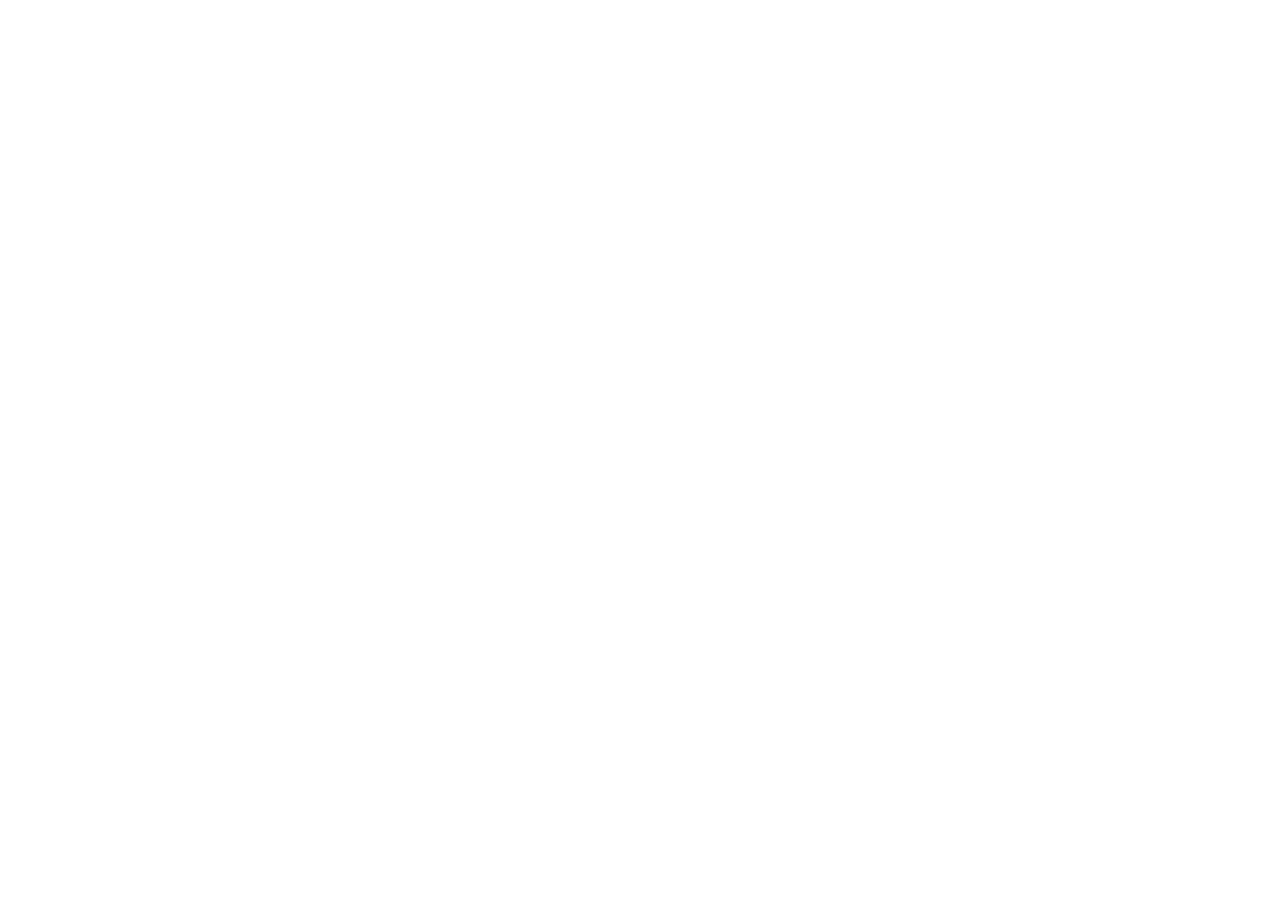
==== _src/templates/index.html @ 32f8424d "Initial files with web-starter-kit" ====
<!DOCTYPE html>
<html lang="es">
<head>
	<meta charset="UTF-8">
	<title>Adalab Web Starter Kit</title>
  <link rel="icon" href="favicon.png"/>
	<link rel="stylesheet" href="assets/css/main.css">
</head>
<body>
  <div class="page">
    <partial src="_header.html" label="Header"></partial>
    <partial src="_main.html" label="Main"></partial>
  </div>
</body>
</html>
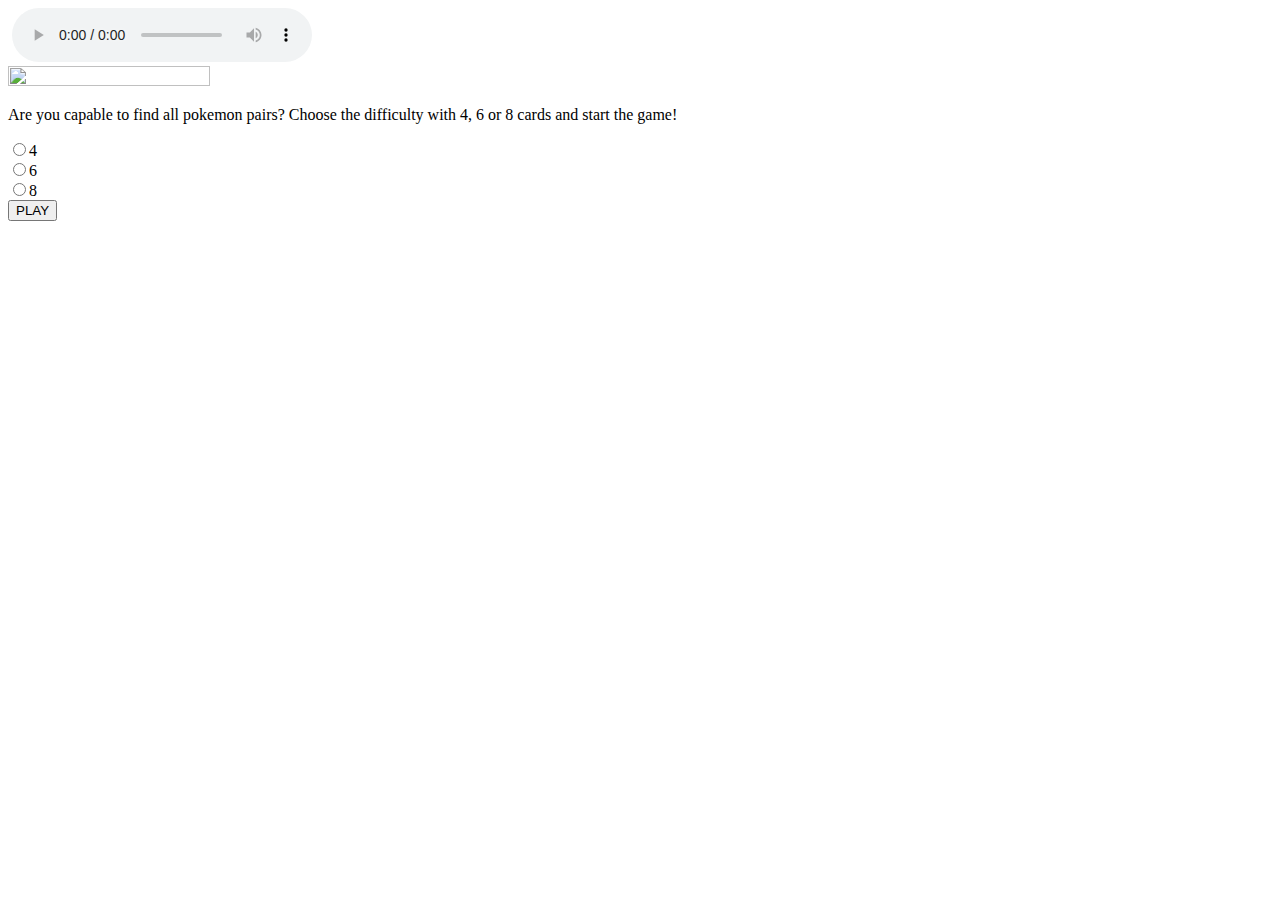
==== commit f00eb271: "Start with index.html and its paths" ====
--- a/_src/templates/index.html
+++ b/_src/templates/index.html
@@ -1,15 +1,60 @@
 <!DOCTYPE html>
-<html lang="es">
+<html lang="en">
+
 <head>
-	<meta charset="UTF-8">
-	<title>Adalab Web Starter Kit</title>
-  <link rel="icon" href="favicon.png"/>
-	<link rel="stylesheet" href="assets/css/main.css">
+  <meta charset="UTF-8">
+  <meta name="viewport" content="width=device-width, initial-scale=1.0">
+  <meta http-equiv="X-UA-Compatible" content="ie=edge">
+  <title>Pairs Card Game</title>
+  <link rel="icon" href="favicon.png" />
+  <link rel="stylesheet" href="assets/css/main.css">
 </head>
+
 <body>
-  <div class="page">
-    <partial src="_header.html" label="Header"></partial>
-    <partial src="_main.html" label="Main"></partial>
-  </div>
+
+  <header>
+    <!--   <h1>Pokémon MatchMatch</h1>   -->
+    <img src="images/title-blue.gif" alt="">
+    <audio controls>
+      <source src="pokemon-theme.mp3" type="audio/mpeg">
+    </audio>
+  </header>
+
+  <main>
+    <section class="section-1" id="select-options">
+      <img class="gif-1" src="images/pokemon-gif-1.gif" alt="" width="40%" height="40%">
+      <div>
+        <p>
+          Are you capable to find all pokemon pairs? Choose the difficulty with 4, 6 or 8 cards and start the
+          game!
+        </p>
+        <div class="options">
+          <div class="option">
+            <label for="method-1">
+              <input id="method-1" type="radio" value="4" name="playmethods">4
+            </label>
+          </div>
+          <div class="option">
+            <label for="method-2">
+              <input id="method-2" type="radio" value="6" name="playmethods">6
+            </label>
+          </div>
+          <div class="option">
+            <label for="method-3">
+              <input id="method-3" type="radio" value="8" name="playmethods">8
+            </label>
+          </div>
+          <button type="" id="start-game-button" class="start-game-button">PLAY</button>
+        </div>
+      </div>
+    </section>
+    <section class="section-2">
+      <ul class="cards-list" id="cards-list"></ul>
+    </section>
+  </main>
+
+  <script type="text/javascript" src="assets/js/main.js"></script>
+
 </body>
-</html>
+
+</html>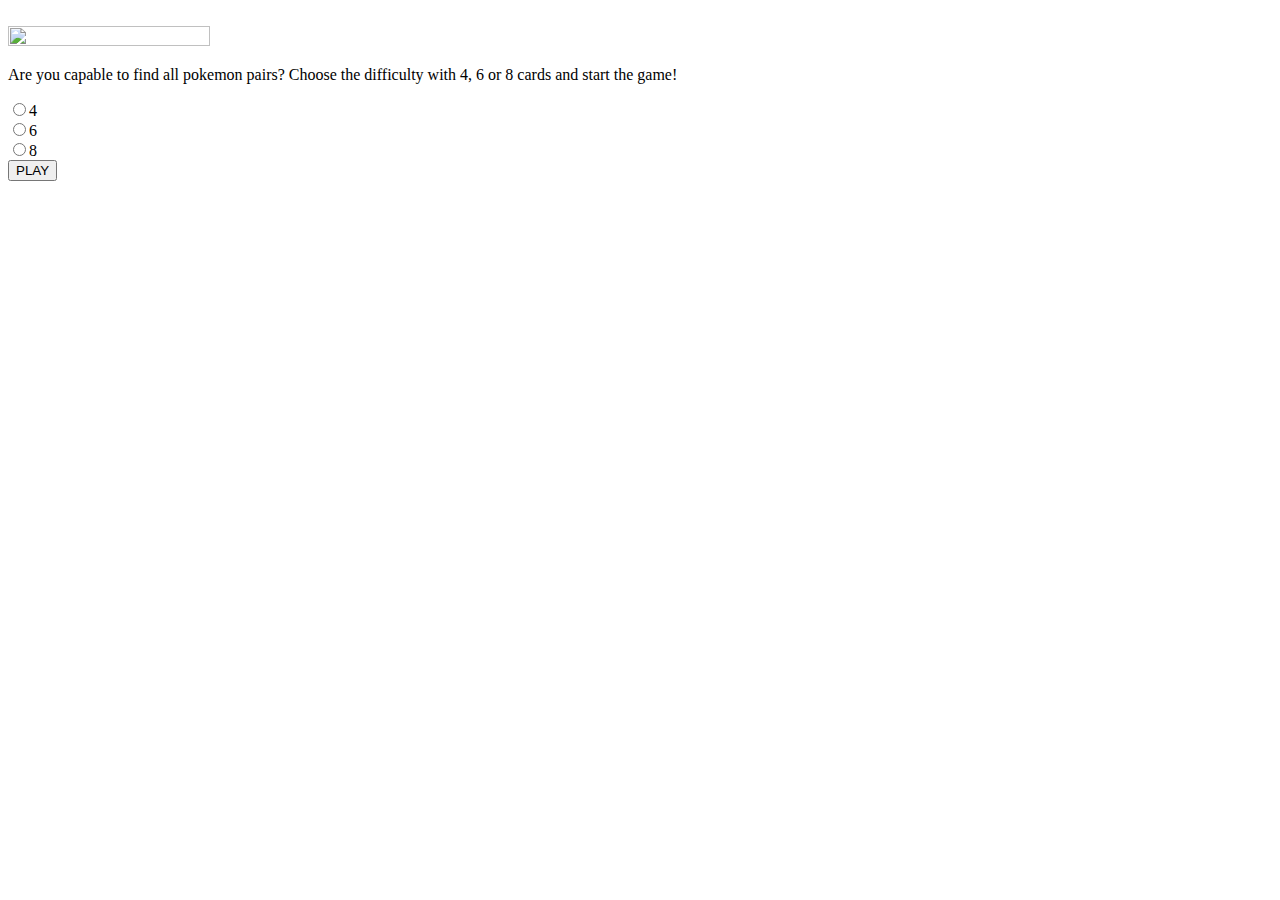
==== commit c92df783: "First styles with css" ====
--- a/_src/templates/index.html
+++ b/_src/templates/index.html
@@ -14,15 +14,19 @@
 
   <header>
     <!--   <h1>Pokémon MatchMatch</h1>   -->
-    <img src="images/title-blue.gif" alt="">
+    <img src="assets/images/title-blue.gif" alt="">
+
+    <!--
     <audio controls>
       <source src="pokemon-theme.mp3" type="audio/mpeg">
     </audio>
+    -->
+    
   </header>
 
   <main>
     <section class="section-1" id="select-options">
-      <img class="gif-1" src="images/pokemon-gif-1.gif" alt="" width="40%" height="40%">
+      <img class="gif-1" src="assets/images/pokemon-gif-1.gif" alt="" width="40%" height="40%">
       <div>
         <p>
           Are you capable to find all pokemon pairs? Choose the difficulty with 4, 6 or 8 cards and start the
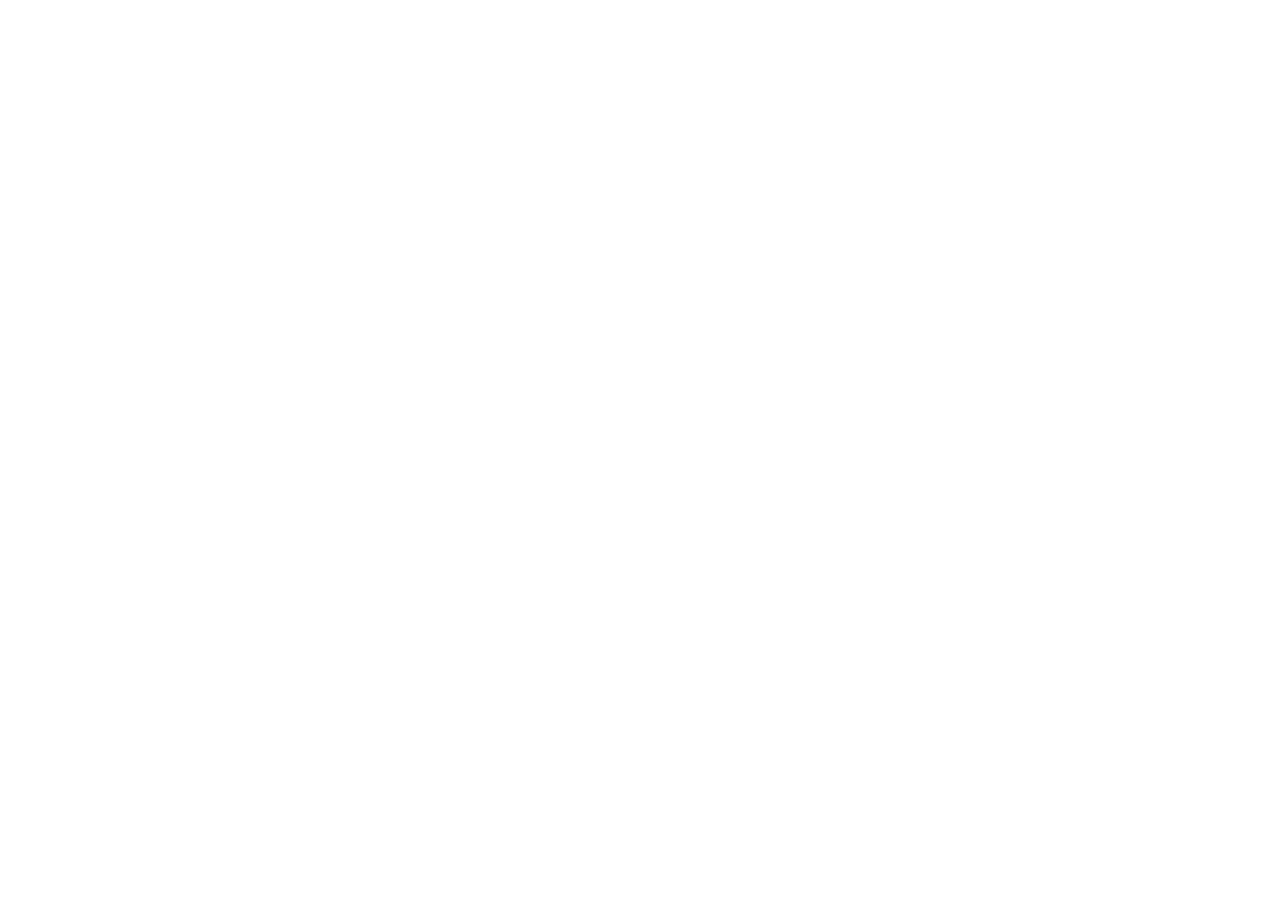
==== commit a4ee325b: "Avoid tag selectors, delete comented code, html partials, indent code." ====
--- a/_src/templates/index.html
+++ b/_src/templates/index.html
@@ -10,55 +10,10 @@
   <link rel="stylesheet" href="assets/css/main.css">
 </head>
 
-<body>
-
-  <header>
-    <!--   <h1>Pokémon MatchMatch</h1>   -->
-    <img src="assets/images/title-blue.gif" alt="">
-
-    <!--
-    <audio controls>
-      <source src="pokemon-theme.mp3" type="audio/mpeg">
-    </audio>
-    -->
-    
-  </header>
-
-  <main>
-    <section class="section-1" id="select-options">
-      <img class="gif-1" src="assets/images/pokemon-gif-1.gif" alt="" width="40%" height="40%">
-      <div>
-        <p>
-          Are you capable to find all pokemon pairs? Choose the difficulty with 4, 6 or 8 cards and start the
-          game!
-        </p>
-        <div class="options">
-          <div class="option">
-            <label for="method-1">
-              <input id="method-1" type="radio" value="4" name="playmethods">4
-            </label>
-          </div>
-          <div class="option">
-            <label for="method-2">
-              <input id="method-2" type="radio" value="6" name="playmethods">6
-            </label>
-          </div>
-          <div class="option">
-            <label for="method-3">
-              <input id="method-3" type="radio" value="8" name="playmethods">8
-            </label>
-          </div>
-          <button type="" id="start-game-button" class="start-game-button">PLAY</button>
-        </div>
-      </div>
-    </section>
-    <section class="section-2">
-      <ul class="cards-list" id="cards-list"></ul>
-    </section>
-  </main>
-
+<body class="body">
+  <partial src="_header.html" label=""></partial>
+  <partial src="_main.html" label=""></partial>
   <script type="text/javascript" src="assets/js/main.js"></script>
-
 </body>
 
 </html>